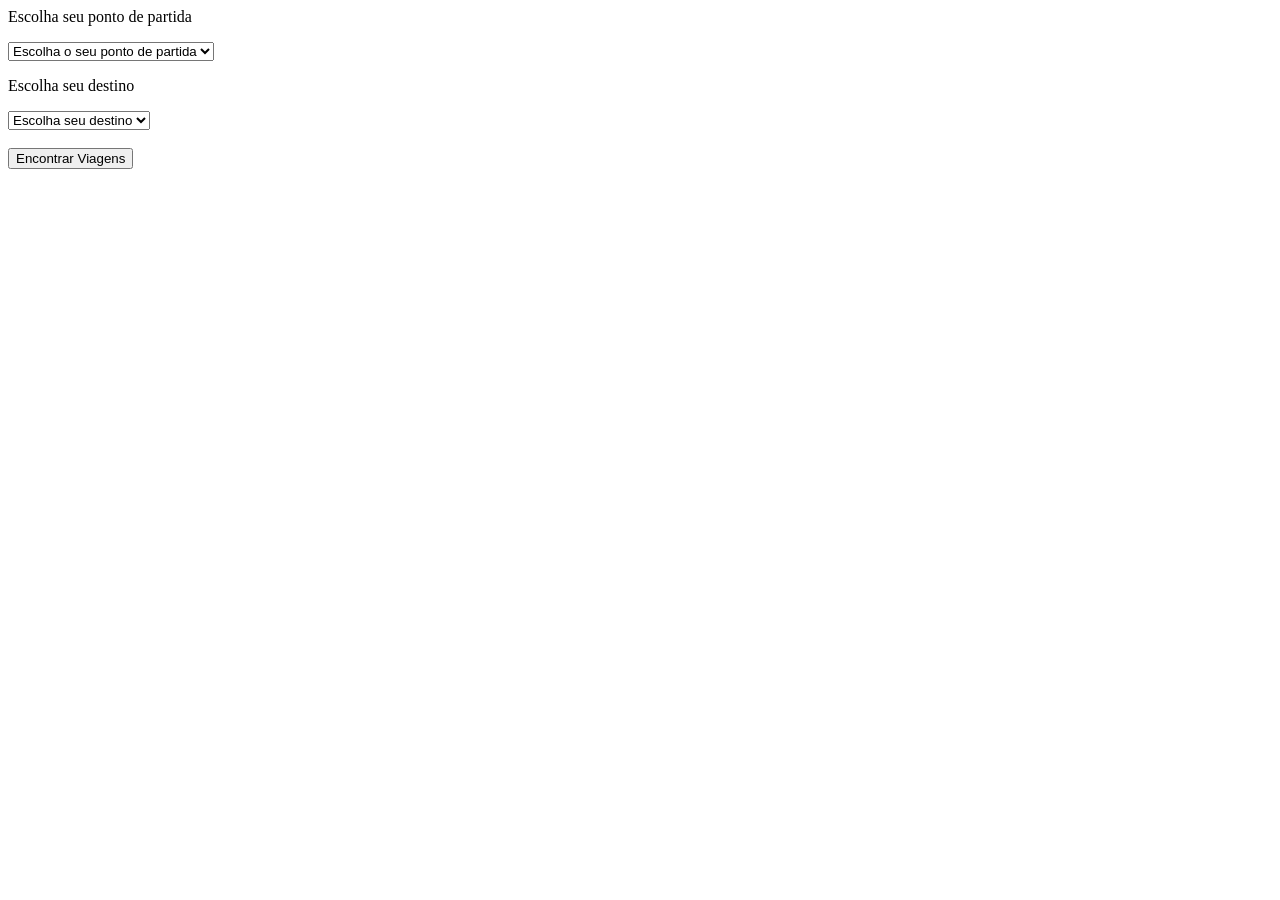
==== TremHistorico/viagem/index.html @ 74d462f3 "site esqueleto" ====
<html>
    <head>
        <meta charset="UTF-8">
    </head>

    <body>

        <div>
        <iframe name="nada" id="nada" style="display: none;"></iframe>
        <p>Escolha seu ponto de partida</p>

            <select name="viagens" class="seletor-estacao" id="destino-inicial">
                <option value="-1"> Escolha o seu ponto de partida</option>
            </select>
        
            <p>Escolha seu destino</p>
            <select name="viagens-destino" class="seletor-estacao" id="destino-destino">
                <option value="-1"> Escolha seu destino</option>
            </select>
            <br><br>
            <button class="submit_button" onclick="getViagens()" type="submit">Encontrar Viagens</button>
        </div>
        
        <div id="viagem-caixa">
            
        </div>

    </body>

    <script>

        let PontoPartida = document.getElementById('destino-inicial');
        PontoPartida.addEventListener("selectstart", getEstacao()); 

        let PontoDestino = document.getElementById('destino-destino');
        PontoDestino.addEventListener("selectstart", getEstacao()); 
        
        

        function getEstacao(){
            fetch('../api/rotas/entregaViagem.php?a=partida')
            .then(response => response.json())
            .then(data => {

    
            let seletorGerado = document.querySelectorAll('#gerado');
            
            seletorGerado.forEach(estacao =>{
                    estacao.remove()
            }
             );

            // -------------------------------------------
            
            data.forEach(element => {

            let viagem = element.viagem;
            let id = element.id;
            // pega do backend as estacoes disponives
        
            let opcao = document.createElement("option");
            opcao.setAttribute("value",id);
            opcao.setAttribute("id","gerado");
                
            opcao.textContent = viagem;

            PontoPartida.appendChild(opcao);
            PontoDestino.appendChild(opcao.cloneNode(true));
            // clone node copia a opcao para dar um append nela duas vezes
            // De resto cria um objeto option pra colocar no seletor para fazer a selecao da viagem
            });
            }) 
            .catch(error => console.error('Erro:', error));

        }


        function getViagens(){

            let inicial = PontoPartida.value; let final = PontoDestino.value;
            // pegamos o valor que o usuario selecionou

            let formViagem = new FormData;
            // criamos uma formdata para colocar esses dados dentro

            formViagem.append('viagens', inicial);
            
            formViagem.append('viagens-destino',final);

            // colocamos o dado dentro utilizando um append
            
            fetch('../api/rotas/entregaViagem.php?a=selecaousuario', {
                method: "POST",
                body: formViagem
            })
            .then(response => response.json())
            .then(data => {

                    
                    let seletorGeradoCaixa = document.querySelectorAll('#gerado-caixa-viagem');
                    seletorGeradoCaixa.forEach(viagem=>{
                            viagem.remove()
                    }
                    );

                    // -------------------------------------------
                if(data != null){
                data.forEach(element => {
                    let viagem_DataTime = element.data;
                    let viagem_valor = element.valor;
                    let viagem_quantidade_assentos = element.quantidade_assentos; 

                    let viagens_display_caixa = document.getElementById("viagem-caixa");
                    let caixa_viagem = document.createElement("div");
                    let caixa_dentro = document.createElement("p");
                    caixa_dentro.innerText = `data: ${viagem_DataTime} valor: ${viagem_valor} passagens disponiveis: ${viagem_quantidade_assentos} `;

                    caixa_viagem.appendChild(caixa_dentro);
                    caixa_viagem.setAttribute('id','gerado-caixa-viagem');

                    viagens_display_caixa.appendChild(caixa_viagem);

                    
                })
                } else {
                    let caixa_erro= document.createElement("p");
                    caixa_erro.innerText = "Não existe rotas disponiveis com essa configuração";
                    caixa_erro.setAttribute('id','gerado-caixa-viagem')
                    document.body.appendChild(caixa_erro);
                }
            })
            .catch(error => console.error('Erro:',error));
        }
        
    </script>

</html>
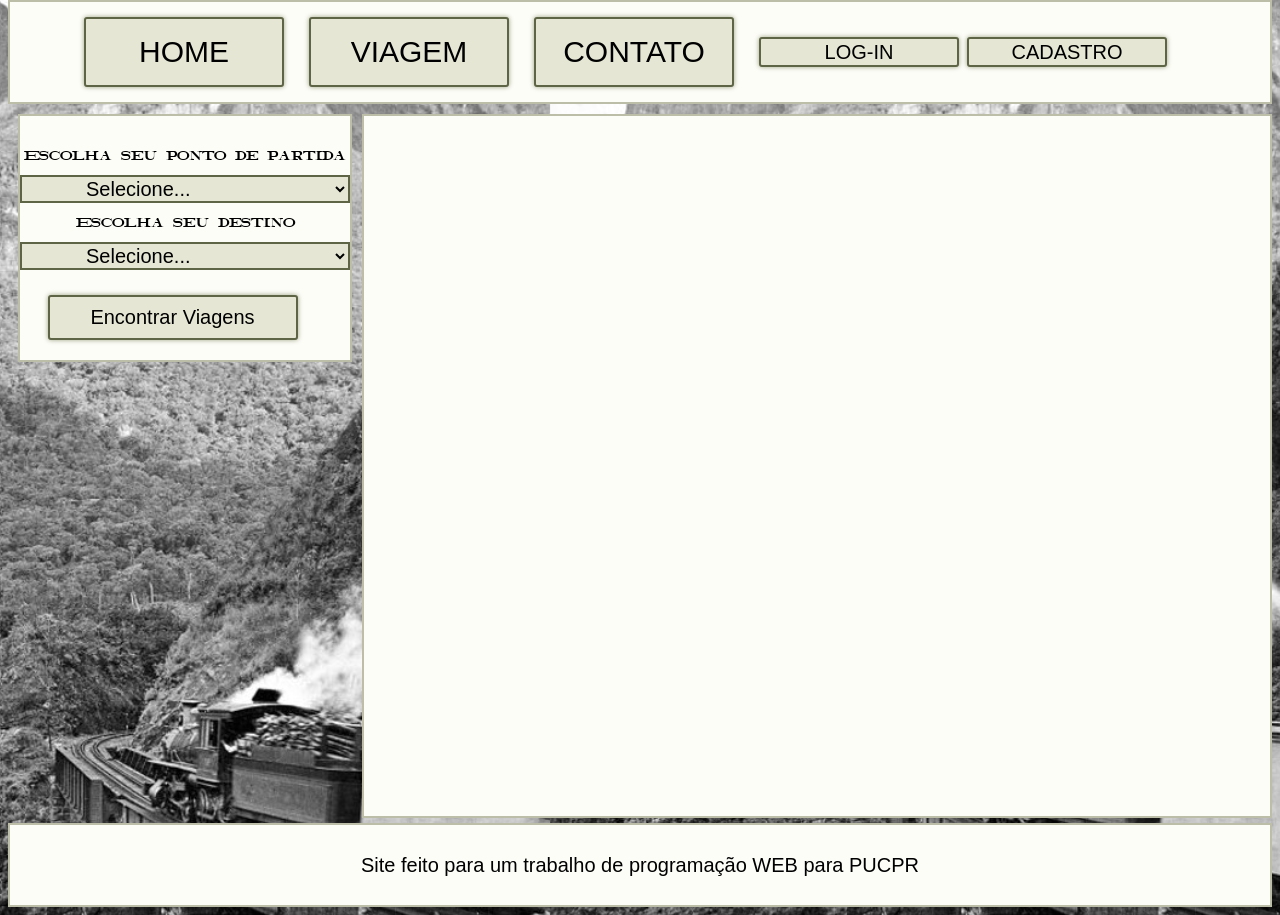
==== commit c7ea6e68: "Add files via upload" ====
--- a/TremHistorico/viagem/index.html
+++ b/TremHistorico/viagem/index.html
@@ -1,137 +1,53 @@
 <html>
     <head>
         <meta charset="UTF-8">
+
+        <link rel="stylesheet" href="../css/font/stylesheet.css">
+        <link rel="stylesheet" href="../css/geral.css">
+
+        <script src="../js/generico.js" defer></script>
+        <script src="../js/viagem.js" defer></script>
+        <script src="../js/pegarNomeUser.js" defer></script>
+
     </head>
 
     <body>
+        <div class="header">
+            <span style="font-size: 10px; margin-left: -300px; margin-right: 200px;" id="nome-usuario">visitante</span>
 
-        <div>
-        <iframe name="nada" id="nada" style="display: none;"></iframe>
-        <p>Escolha seu ponto de partida</p>
-
-            <select name="viagens" class="seletor-estacao" id="destino-inicial">
-                <option value="-1"> Escolha o seu ponto de partida</option>
-            </select>
-        
-            <p>Escolha seu destino</p>
-            <select name="viagens-destino" class="seletor-estacao" id="destino-destino">
-                <option value="-1"> Escolha seu destino</option>
-            </select>
-            <br><br>
-            <button class="submit_button" onclick="getViagens()" type="submit">Encontrar Viagens</button>
-        </div>
-        
-        <div id="viagem-caixa">
-            
+            <button class="botao" onclick="window.location.href='../home'">HOME</button>
+            <button class="botao" onclick="window.location.href=''">VIAGEM</button>
+            <button class="botao" onclick="window.location.href='../contato'">CONTATO</button>
+            <button class="botao usuario-man" onclick="window.location.href='../usuario/login'">LOG-IN</button>
+            <button class="botao usuario-man" onclick="window.location.href='../usuario/cadastro'">CADASTRO</button>
         </div>
 
+        <div class="caixa-viagem-selecao">
+            <div class="agendar-secao">
+                <aside class="caixa">
+                    <p>Escolha seu ponto de partida</p>
+
+                    <select name="viagens" class="seletor-estacao" id="destino-inicial">
+                        <option value="-1"> Selecione...</option>
+                    </select>
+                
+                    <p>Escolha seu destino</p>
+                    <select name="viagens-destino" class="seletor-estacao" id="destino-destino">
+                        <option value="-1"> Selecione...</option>
+                    </select>
+                    <button class="botao cheio" id="submit_button" onclick="getViagens()" type="submit">Encontrar Viagens</button>
+                </aside>
+            </div>
+            
+            <div id="viagem-caixa">    
+
+            </div>
+        </div>
+            
+        <div class="header final">
+            <span> Site feito para um trabalho de programação WEB para PUCPR</span>
+        </div>
     </body>
 
-    <script>
-
-        let PontoPartida = document.getElementById('destino-inicial');
-        PontoPartida.addEventListener("selectstart", getEstacao()); 
-
-        let PontoDestino = document.getElementById('destino-destino');
-        PontoDestino.addEventListener("selectstart", getEstacao()); 
-        
-        
-
-        function getEstacao(){
-            fetch('../api/rotas/entregaViagem.php?a=partida')
-            .then(response => response.json())
-            .then(data => {
-
-    
-            let seletorGerado = document.querySelectorAll('#gerado');
-            
-            seletorGerado.forEach(estacao =>{
-                    estacao.remove()
-            }
-             );
-
-            // -------------------------------------------
-            
-            data.forEach(element => {
-
-            let viagem = element.viagem;
-            let id = element.id;
-            // pega do backend as estacoes disponives
-        
-            let opcao = document.createElement("option");
-            opcao.setAttribute("value",id);
-            opcao.setAttribute("id","gerado");
-                
-            opcao.textContent = viagem;
-
-            PontoPartida.appendChild(opcao);
-            PontoDestino.appendChild(opcao.cloneNode(true));
-            // clone node copia a opcao para dar um append nela duas vezes
-            // De resto cria um objeto option pra colocar no seletor para fazer a selecao da viagem
-            });
-            }) 
-            .catch(error => console.error('Erro:', error));
-
-        }
-
-
-        function getViagens(){
-
-            let inicial = PontoPartida.value; let final = PontoDestino.value;
-            // pegamos o valor que o usuario selecionou
-
-            let formViagem = new FormData;
-            // criamos uma formdata para colocar esses dados dentro
-
-            formViagem.append('viagens', inicial);
-            
-            formViagem.append('viagens-destino',final);
-
-            // colocamos o dado dentro utilizando um append
-            
-            fetch('../api/rotas/entregaViagem.php?a=selecaousuario', {
-                method: "POST",
-                body: formViagem
-            })
-            .then(response => response.json())
-            .then(data => {
-
-                    
-                    let seletorGeradoCaixa = document.querySelectorAll('#gerado-caixa-viagem');
-                    seletorGeradoCaixa.forEach(viagem=>{
-                            viagem.remove()
-                    }
-                    );
-
-                    // -------------------------------------------
-                if(data != null){
-                data.forEach(element => {
-                    let viagem_DataTime = element.data;
-                    let viagem_valor = element.valor;
-                    let viagem_quantidade_assentos = element.quantidade_assentos; 
-
-                    let viagens_display_caixa = document.getElementById("viagem-caixa");
-                    let caixa_viagem = document.createElement("div");
-                    let caixa_dentro = document.createElement("p");
-                    caixa_dentro.innerText = `data: ${viagem_DataTime} valor: ${viagem_valor} passagens disponiveis: ${viagem_quantidade_assentos} `;
-
-                    caixa_viagem.appendChild(caixa_dentro);
-                    caixa_viagem.setAttribute('id','gerado-caixa-viagem');
-
-                    viagens_display_caixa.appendChild(caixa_viagem);
-
-                    
-                })
-                } else {
-                    let caixa_erro= document.createElement("p");
-                    caixa_erro.innerText = "Não existe rotas disponiveis com essa configuração";
-                    caixa_erro.setAttribute('id','gerado-caixa-viagem')
-                    document.body.appendChild(caixa_erro);
-                }
-            })
-            .catch(error => console.error('Erro:',error));
-        }
-        
-    </script>
 
 </html>
--- a/TremHistorico/css/font/stylesheet.css
+++ b/TremHistorico/css/font/stylesheet.css
@@ -0,0 +1,10 @@
+@font-face {
+    font-family: 'RailroadRoman';
+    src: url('RR_ROMAN.eot');
+    src: url('RR_ROMAN.eot?#iefix') format('embedded-opentype'),
+         url('RR_ROMAN.woff') format('woff'),
+         url('RR_ROMAN.ttf') format('truetype'),
+         url('RR_ROMAN.svg#RailroadRoman') format('svg');
+    font-weight: 600;
+    font-style: normal;
+}
--- a/TremHistorico/css/geral.css
+++ b/TremHistorico/css/geral.css
@@ -0,0 +1,194 @@
+            body{
+                font-family: 'RailroadRoman';
+                background-image: url('font/img/tremmariafumaca.jpg');
+                background-size: 800px;
+                background-position: -250px -100px;
+                background-repeat: repeat-x;
+            }
+            .caixa{
+
+                display: flex;
+                flex-direction: column;
+                align-items: center;
+            }
+            .agendar-secao{
+                background-color: rgb(253, 253, 248);
+                border: 2px solid rgb(188, 190, 168);
+                padding-top: 20px;
+                padding-bottom: 20px;
+                margin-left:10px;
+                margin-top:10px;
+                font-size:13px;
+                width: 350px;
+
+
+            }
+            .header{
+                display: flex;
+                align-items: center;
+                justify-content: center;
+                align-content: space-evenly;
+                flex-direction: row;
+                
+                margin-top: -8px;
+                background-color: rgb(253, 253, 248);
+                border: 2px solid rgb(188, 190, 168);
+                height: 100px;
+
+            }
+            .botao{
+                font-family: 'Gill Sans', 'Gill Sans MT', Calibri, 'Trebuchet MS', sans-serif;
+                height: 70px;
+                width: 200px;
+                margin-right: 25px;
+                font-size: 30px;
+                background-color: rgb(230, 230, 213);
+                border: 2px solid rgb(94, 100, 70);
+                box-shadow: 0px 0px 5px 0px rgb(156, 163, 129);
+                border-radius: 3px;
+                
+            }
+            .botao:hover, select:hover{
+                font-family: 'Gill Sans', 'Gill Sans MT', Calibri, 'Trebuchet MS', sans-serif;
+                background-color: rgb(204, 204, 188);
+                border: 2px dashed rgb(26, 25, 23);
+                box-shadow: 0px 0px 5px 0px rgb(156, 163, 129);
+                border-radius: 3px;
+                cursor:pointer;
+                
+            }
+            .cheio{
+                margin-top: 25px;
+                height: 45px;
+                width: 250px;
+                font-size: 20px;
+            }
+            .header .usuario-man{
+                margin-left: 0px;
+                margin-right: 8px;
+                height: 30px;
+                width: 200px;
+                font-size: 20px;
+            }
+            select{
+                font-family: 'Gill Sans', 'Gill Sans MT', Calibri, 'Trebuchet MS', sans-serif;
+                background-color: rgb(230, 230, 213);
+                border: 2px solid rgb(94, 100, 70);
+                width: 330px;
+                font-size: 20px;
+                padding-left: 60px;
+            }
+            .caixa-viagem-selecao{
+                display: flex;
+                flex-direction: row;
+                align-items: flex-start;
+            }
+            #viagem-caixa{
+                display: flex;
+                flex-direction: row;
+                align-items: flex-start;
+                flex-wrap: wrap;
+                background-color: rgb(253, 253, 248);
+                border: 2px solid rgb(188, 190, 168);
+                margin-top: 10px;
+                width: 1300px;
+                height: 700px;
+                margin-left: 10px;
+            }
+
+            .gerado-caixa-viagem{
+                background-color: rgb(236, 236, 208);
+                border: 2px solid rgb(79, 80, 73);
+                margin-top: 5px;
+                margin-left: 5px;
+                font-size: 15px;
+                width: 400px;
+                height: 200px;
+            }
+            #gerado-caixa-erro{
+                font-family: 'Gill Sans', 'Gill Sans MT', Calibri, 'Trebuchet MS', sans-serif;
+                font-size: 30px;
+                margin-left: 50px;
+                background-color: rgb(255, 241, 184);
+                border: 0px;
+                border-radius: 2px;
+                padding-left: 10px;
+                margin-top: 5px;
+                padding-top: 5px;
+                padding-bottom: 5px;
+                padding-right: 10px;
+            }
+
+            .pequeno{
+                height: 50px;
+                width: 150px;
+                font-size: 20px;
+                margin-left: 20px;
+                margin-top: 10px;
+            }
+            .gerado-caixa-viagem p {
+                margin-left: 40px;
+                margin-top: 20px;
+            }
+
+            .final{
+                margin-top: 5px;
+                height: 80px;
+                font-family: 'Gill Sans', 'Gill Sans MT', Calibri, 'Trebuchet MS', sans-serif;
+                font-size: 20px;
+            }
+
+            .erro{
+                font-family: 'Gill Sans', 'Gill Sans MT', Calibri, 'Trebuchet MS', sans-serif;
+                margin-top: -500px;
+                color:rgb(199, 0, 0);
+                border: 2px solid rgb(199, 0, 0);
+                padding-left:5px;
+                font-size: 30px;
+                padding-right:5px;
+                margin-left:500px;
+                position:absolute;
+            }
+            .sucesso{
+                margin-top: -500px;
+                font-family: 'Gill Sans', 'Gill Sans MT', Calibri, 'Trebuchet MS', sans-serif;
+                color:green;
+                border: 2px solid green;
+                font-size: 30px;
+                margin-left:500px;
+                padding-left:5px;
+                position:absolute;
+            }
+            .erro-botao{
+                margin-left: 20px;
+                width: 100px;
+                height: 45px;
+            }
+
+
+
+
+        
+            .meio{
+                font-size: 50px;
+                display: flex;
+                flex-direction: column;
+                align-items: center;
+                justify-content: flex-start;
+                height: 650px;
+                margin-top: 50px;
+                width: 1000px;
+            }
+            .meio input{
+                padding-right:  20px;
+                padding-left: 20px;
+                width: 500px;
+                height: 60px;
+                margin-top: -30px;
+            }
+            .centraliza{
+                display: flex;
+                flex-direction: column;
+                align-items: center;
+                justify-content: center;
+            }
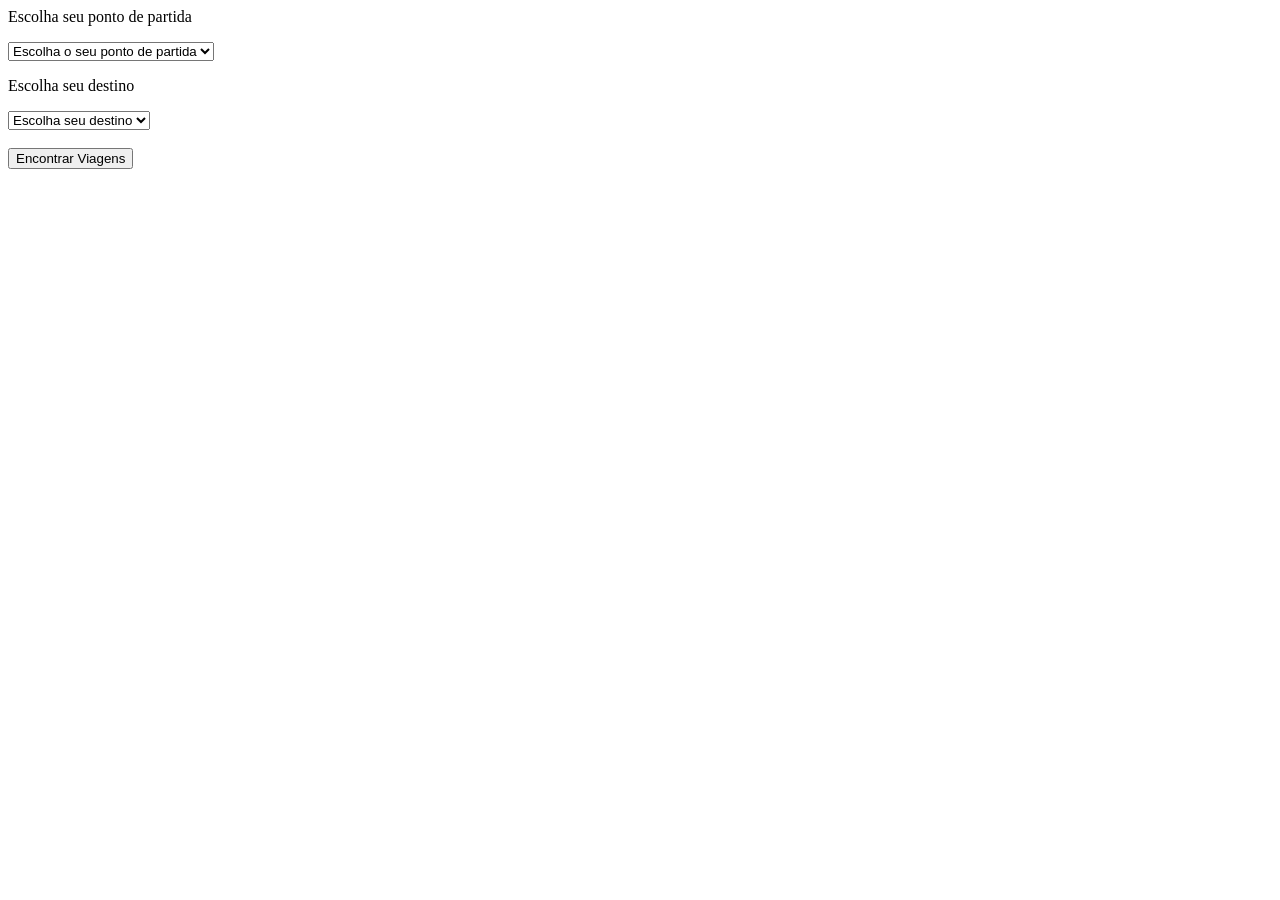
==== commit 07a8d302: "Add files via upload" ====
--- a/TremHistorico/viagem/index.html
+++ b/TremHistorico/viagem/index.html
@@ -1,53 +1,187 @@
 <html>
     <head>
         <meta charset="UTF-8">
-
-        <link rel="stylesheet" href="../css/font/stylesheet.css">
-        <link rel="stylesheet" href="../css/geral.css">
-
-        <script src="../js/generico.js" defer></script>
-        <script src="../js/viagem.js" defer></script>
-        <script src="../js/pegarNomeUser.js" defer></script>
-
     </head>
 
     <body>
-        <div class="header">
-            <span style="font-size: 10px; margin-left: -300px; margin-right: 200px;" id="nome-usuario">visitante</span>
 
-            <button class="botao" onclick="window.location.href='../home'">HOME</button>
-            <button class="botao" onclick="window.location.href=''">VIAGEM</button>
-            <button class="botao" onclick="window.location.href='../contato'">CONTATO</button>
-            <button class="botao usuario-man" onclick="window.location.href='../usuario/login'">LOG-IN</button>
-            <button class="botao usuario-man" onclick="window.location.href='../usuario/cadastro'">CADASTRO</button>
+        <div>
+        <iframe name="nada" id="nada" style="display: none;"></iframe>
+        <p>Escolha seu ponto de partida</p>
+
+            <select name="viagens" class="seletor-estacao" id="destino-inicial">
+                <option value="-1"> Escolha o seu ponto de partida</option>
+            </select>
+        
+            <p>Escolha seu destino</p>
+            <select name="viagens-destino" class="seletor-estacao" id="destino-destino">
+                <option value="-1"> Escolha seu destino</option>
+            </select>
+            <br><br>
+            <button class="submit_button" onclick="getViagens()" type="submit">Encontrar Viagens</button>
+        </div>
+        
+        <div id="viagem-caixa">
+            
         </div>
 
-        <div class="caixa-viagem-selecao">
-            <div class="agendar-secao">
-                <aside class="caixa">
-                    <p>Escolha seu ponto de partida</p>
-
-                    <select name="viagens" class="seletor-estacao" id="destino-inicial">
-                        <option value="-1"> Selecione...</option>
-                    </select>
-                
-                    <p>Escolha seu destino</p>
-                    <select name="viagens-destino" class="seletor-estacao" id="destino-destino">
-                        <option value="-1"> Selecione...</option>
-                    </select>
-                    <button class="botao cheio" id="submit_button" onclick="getViagens()" type="submit">Encontrar Viagens</button>
-                </aside>
-            </div>
-            
-            <div id="viagem-caixa">    
-
-            </div>
-        </div>
-            
-        <div class="header final">
-            <span> Site feito para um trabalho de programação WEB para PUCPR</span>
-        </div>
     </body>
 
+    <script>
+
+        let PontoPartida = document.getElementById('destino-inicial');
+        PontoPartida.addEventListener("selectstart", getEstacao()); 
+
+        let PontoDestino = document.getElementById('destino-destino');
+        PontoDestino.addEventListener("selectstart", getEstacao()); 
+        
+        
+
+        function getEstacao(){
+            fetch('../api/rotas/entregaViagem.php?a=partida')
+            .then(response => response.json())
+            .then(data => {
+
+    
+            let seletorGerado = document.querySelectorAll('#gerado');
+            
+            seletorGerado.forEach(estacao =>{
+                    estacao.remove()
+            }
+             );
+
+            // -------------------------------------------
+            
+            data.forEach(element => {
+
+            let viagem = element.viagem;
+            let id = element.id;
+            // pega do backend as estacoes disponives
+        
+            let opcao = document.createElement("option");
+            opcao.setAttribute("value",id);
+            opcao.setAttribute("id","gerado");
+                
+            opcao.textContent = viagem;
+
+            PontoPartida.appendChild(opcao);
+            PontoDestino.appendChild(opcao.cloneNode(true));
+            // clone node copia a opcao para dar um append nela duas vezes
+            // De resto cria um objeto option pra colocar no seletor para fazer a selecao da viagem
+            });
+            }) 
+            .catch(error => console.error('Erro:', error));
+
+
+        }
+
+
+    function getViagens(){
+
+            let inicial = PontoPartida.value; let final = PontoDestino.value;
+            // pegamos o valor que o usuario selecionou
+
+            let formViagem = new FormData;
+            // criamos uma formdata para colocar esses dados dentro
+
+            formViagem.append('viagens', inicial);
+            
+            formViagem.append('viagens-destino',final);
+
+            // colocamos o dado dentro utilizando um append
+            
+            fetch('../api/rotas/entregaViagem.php?a=selecaousuario', {
+                method: "POST",
+                body: formViagem
+            })
+            .then(response => response.json())
+            .then(data => {
+
+                    
+                    let seletorGeradoCaixa = document.querySelectorAll('#gerado-caixa-viagem');
+                    seletorGeradoCaixa.forEach(viagem=>{
+                            viagem.remove()
+                    }
+                    );
+
+                    // -------------------------------------------
+                if(data != null){
+                data.forEach(element => {
+                    let viagem_DataTime = element.data;
+                    let viagem_valor = element.valor;
+                    let viagem_quantidade_assentos = element.quantidade_assentos; 
+                    let viagem_id = element.id;
+
+                    let viagens_display_caixa = document.getElementById("viagem-caixa");
+                    let caixa_viagem = document.createElement("div");
+                    let caixa_dentro = document.createElement("p");
+                    let botao_caixa = document.createElement("button");
+                    let botao_cancelar = document.createElement("button");
+
+                    botao_cancelar.innerText = "Cancelar viagem"
+                    botao_caixa.innerText = "Agendar viagem";
+
+                    botao_cancelar.setAttribute("onclick",`cancelarViagem(${viagem_id})`);
+
+                    botao_caixa.setAttribute("onclick",`agendarViagem(${viagem_id})`);
+
+                    caixa_dentro.innerText = `data: ${viagem_DataTime} valor: ${viagem_valor} passagens disponiveis: ${viagem_quantidade_assentos} `;
+
+                    caixa_viagem.appendChild(caixa_dentro);
+                    caixa_viagem.appendChild(botao_caixa);
+                    caixa_viagem.appendChild(botao_cancelar);
+
+                    caixa_viagem.setAttribute('id','gerado-caixa-viagem');
+
+                    viagens_display_caixa.appendChild(caixa_viagem);
+
+                    
+                })
+                } else {
+                    let caixa_erro= document.createElement("p");
+                    caixa_erro.innerText = "Não existe rotas disponiveis com essa configuração";
+                    caixa_erro.setAttribute('id','gerado-caixa-viagem')
+                    document.body.appendChild(caixa_erro);
+                }
+            })
+            .catch(error => console.error('Erro:',error));
+
+        }
+
+        function agendarViagem(id){
+
+            formID= new FormData;
+
+            formID.append('ID_VIAGEM', id);
+
+            fetch("../api/rotas/AgendarViagem.php?a=agendarviagemUser", {
+                method: "POST",
+                body: formID 
+            })
+            .then(response => response.json)
+            .then(data => {
+                console.log(data)
+            })
+            .catch(error => console.error('Erro: ', error));
+
+        }
+
+        
+        function cancelarViagem(id){
+
+            // Cancela a viagem
+            fetch(`../api/rotas/AgendarViagem.php?a=cancelarviagemUser&d=${id}`, {
+                method: "DELETE"
+            })
+            .then(response => response.json)
+            .then(data => {
+                console.log(data)
+            })
+            .catch(error => console.error('Erro: ', error));
+
+        }
+        
+        
+    </script>
 
 </html>
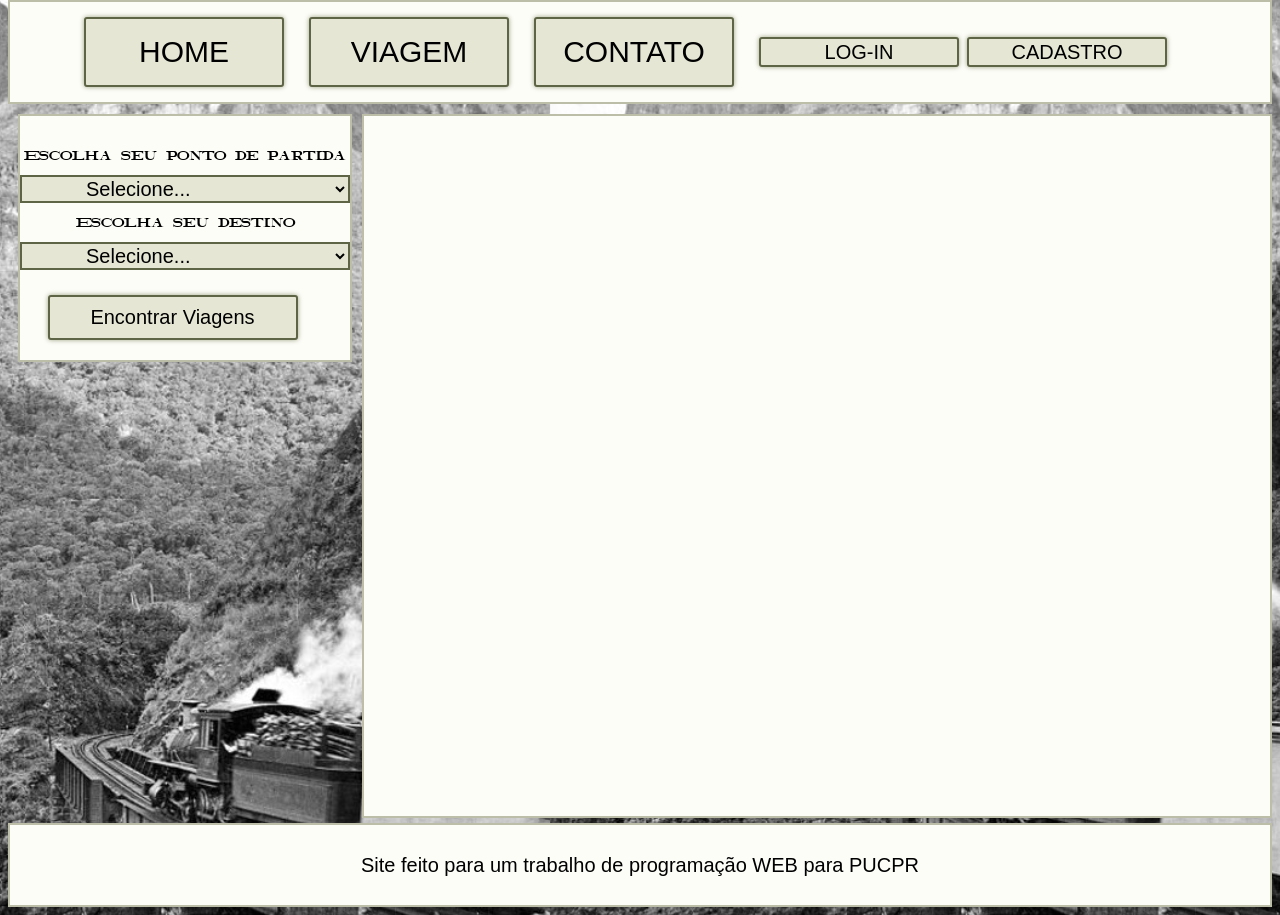
==== commit c43dbf9f: "Add files via upload" ====
--- a/TremHistorico/viagem/index.html
+++ b/TremHistorico/viagem/index.html
@@ -1,187 +1,53 @@
 <html>
     <head>
         <meta charset="UTF-8">
+
+        <link rel="stylesheet" href="../css/font/stylesheet.css">
+        <link rel="stylesheet" href="../css/geral.css">
+
+        <script src="../js/generico.js" defer></script>
+        <script src="../js/viagem.js" defer></script>
+        <script src="../js/pegarNomeUser.js" defer></script>
+
     </head>
 
     <body>
+        <div class="header">
+            <span style="font-size: 10px; margin-left: -300px; margin-right: 200px;" id="nome-usuario">visitante</span>
 
-        <div>
-        <iframe name="nada" id="nada" style="display: none;"></iframe>
-        <p>Escolha seu ponto de partida</p>
-
-            <select name="viagens" class="seletor-estacao" id="destino-inicial">
-                <option value="-1"> Escolha o seu ponto de partida</option>
-            </select>
-        
-            <p>Escolha seu destino</p>
-            <select name="viagens-destino" class="seletor-estacao" id="destino-destino">
-                <option value="-1"> Escolha seu destino</option>
-            </select>
-            <br><br>
-            <button class="submit_button" onclick="getViagens()" type="submit">Encontrar Viagens</button>
-        </div>
-        
-        <div id="viagem-caixa">
-            
+            <button class="botao" onclick="window.location.href='../home'">HOME</button>
+            <button class="botao" onclick="window.location.href=''">VIAGEM</button>
+            <button class="botao" onclick="window.location.href='../contato'">CONTATO</button>
+            <button class="botao usuario-man" onclick="window.location.href='../usuario/login'">LOG-IN</button>
+            <button class="botao usuario-man" onclick="window.location.href='../usuario/cadastro'">CADASTRO</button>
         </div>
 
+        <div class="caixa-viagem-selecao">
+            <div class="agendar-secao">
+                <aside class="caixa">
+                    <p>Escolha seu ponto de partida</p>
+
+                    <select name="viagens" class="seletor-estacao" id="destino-inicial">
+                        <option value="-1"> Selecione...</option>
+                    </select>
+                
+                    <p>Escolha seu destino</p>
+                    <select name="viagens-destino" class="seletor-estacao" id="destino-destino">
+                        <option value="-1"> Selecione...</option>
+                    </select>
+                    <button class="botao cheio" id="submit_button" onclick="getViagens()" type="submit">Encontrar Viagens</button>
+                </aside>
+            </div>
+            
+            <div id="viagem-caixa">    
+
+            </div>
+        </div>
+            
+        <div class="header final">
+            <span> Site feito para um trabalho de programação WEB para PUCPR</span>
+        </div>
     </body>
 
-    <script>
-
-        let PontoPartida = document.getElementById('destino-inicial');
-        PontoPartida.addEventListener("selectstart", getEstacao()); 
-
-        let PontoDestino = document.getElementById('destino-destino');
-        PontoDestino.addEventListener("selectstart", getEstacao()); 
-        
-        
-
-        function getEstacao(){
-            fetch('../api/rotas/entregaViagem.php?a=partida')
-            .then(response => response.json())
-            .then(data => {
-
-    
-            let seletorGerado = document.querySelectorAll('#gerado');
-            
-            seletorGerado.forEach(estacao =>{
-                    estacao.remove()
-            }
-             );
-
-            // -------------------------------------------
-            
-            data.forEach(element => {
-
-            let viagem = element.viagem;
-            let id = element.id;
-            // pega do backend as estacoes disponives
-        
-            let opcao = document.createElement("option");
-            opcao.setAttribute("value",id);
-            opcao.setAttribute("id","gerado");
-                
-            opcao.textContent = viagem;
-
-            PontoPartida.appendChild(opcao);
-            PontoDestino.appendChild(opcao.cloneNode(true));
-            // clone node copia a opcao para dar um append nela duas vezes
-            // De resto cria um objeto option pra colocar no seletor para fazer a selecao da viagem
-            });
-            }) 
-            .catch(error => console.error('Erro:', error));
-
-
-        }
-
-
-    function getViagens(){
-
-            let inicial = PontoPartida.value; let final = PontoDestino.value;
-            // pegamos o valor que o usuario selecionou
-
-            let formViagem = new FormData;
-            // criamos uma formdata para colocar esses dados dentro
-
-            formViagem.append('viagens', inicial);
-            
-            formViagem.append('viagens-destino',final);
-
-            // colocamos o dado dentro utilizando um append
-            
-            fetch('../api/rotas/entregaViagem.php?a=selecaousuario', {
-                method: "POST",
-                body: formViagem
-            })
-            .then(response => response.json())
-            .then(data => {
-
-                    
-                    let seletorGeradoCaixa = document.querySelectorAll('#gerado-caixa-viagem');
-                    seletorGeradoCaixa.forEach(viagem=>{
-                            viagem.remove()
-                    }
-                    );
-
-                    // -------------------------------------------
-                if(data != null){
-                data.forEach(element => {
-                    let viagem_DataTime = element.data;
-                    let viagem_valor = element.valor;
-                    let viagem_quantidade_assentos = element.quantidade_assentos; 
-                    let viagem_id = element.id;
-
-                    let viagens_display_caixa = document.getElementById("viagem-caixa");
-                    let caixa_viagem = document.createElement("div");
-                    let caixa_dentro = document.createElement("p");
-                    let botao_caixa = document.createElement("button");
-                    let botao_cancelar = document.createElement("button");
-
-                    botao_cancelar.innerText = "Cancelar viagem"
-                    botao_caixa.innerText = "Agendar viagem";
-
-                    botao_cancelar.setAttribute("onclick",`cancelarViagem(${viagem_id})`);
-
-                    botao_caixa.setAttribute("onclick",`agendarViagem(${viagem_id})`);
-
-                    caixa_dentro.innerText = `data: ${viagem_DataTime} valor: ${viagem_valor} passagens disponiveis: ${viagem_quantidade_assentos} `;
-
-                    caixa_viagem.appendChild(caixa_dentro);
-                    caixa_viagem.appendChild(botao_caixa);
-                    caixa_viagem.appendChild(botao_cancelar);
-
-                    caixa_viagem.setAttribute('id','gerado-caixa-viagem');
-
-                    viagens_display_caixa.appendChild(caixa_viagem);
-
-                    
-                })
-                } else {
-                    let caixa_erro= document.createElement("p");
-                    caixa_erro.innerText = "Não existe rotas disponiveis com essa configuração";
-                    caixa_erro.setAttribute('id','gerado-caixa-viagem')
-                    document.body.appendChild(caixa_erro);
-                }
-            })
-            .catch(error => console.error('Erro:',error));
-
-        }
-
-        function agendarViagem(id){
-
-            formID= new FormData;
-
-            formID.append('ID_VIAGEM', id);
-
-            fetch("../api/rotas/AgendarViagem.php?a=agendarviagemUser", {
-                method: "POST",
-                body: formID 
-            })
-            .then(response => response.json)
-            .then(data => {
-                console.log(data)
-            })
-            .catch(error => console.error('Erro: ', error));
-
-        }
-
-        
-        function cancelarViagem(id){
-
-            // Cancela a viagem
-            fetch(`../api/rotas/AgendarViagem.php?a=cancelarviagemUser&d=${id}`, {
-                method: "DELETE"
-            })
-            .then(response => response.json)
-            .then(data => {
-                console.log(data)
-            })
-            .catch(error => console.error('Erro: ', error));
-
-        }
-        
-        
-    </script>
 
 </html>
--- a/TremHistorico/css/font/stylesheet.css
+++ b/TremHistorico/css/font/stylesheet.css
@@ -0,0 +1,10 @@
+@font-face {
+    font-family: 'RailroadRoman';
+    src: url('RR_ROMAN.eot');
+    src: url('RR_ROMAN.eot?#iefix') format('embedded-opentype'),
+         url('RR_ROMAN.woff') format('woff'),
+         url('RR_ROMAN.ttf') format('truetype'),
+         url('RR_ROMAN.svg#RailroadRoman') format('svg');
+    font-weight: 600;
+    font-style: normal;
+}
--- a/TremHistorico/css/geral.css
+++ b/TremHistorico/css/geral.css
@@ -0,0 +1,194 @@
+            body{
+                font-family: 'RailroadRoman';
+                background-image: url('font/img/tremmariafumaca.jpg');
+                background-size: 800px;
+                background-position: -250px -100px;
+                background-repeat: repeat-x;
+            }
+            .caixa{
+
+                display: flex;
+                flex-direction: column;
+                align-items: center;
+            }
+            .agendar-secao{
+                background-color: rgb(253, 253, 248);
+                border: 2px solid rgb(188, 190, 168);
+                padding-top: 20px;
+                padding-bottom: 20px;
+                margin-left:10px;
+                margin-top:10px;
+                font-size:13px;
+                width: 350px;
+
+
+            }
+            .header{
+                display: flex;
+                align-items: center;
+                justify-content: center;
+                align-content: space-evenly;
+                flex-direction: row;
+                
+                margin-top: -8px;
+                background-color: rgb(253, 253, 248);
+                border: 2px solid rgb(188, 190, 168);
+                height: 100px;
+
+            }
+            .botao{
+                font-family: 'Gill Sans', 'Gill Sans MT', Calibri, 'Trebuchet MS', sans-serif;
+                height: 70px;
+                width: 200px;
+                margin-right: 25px;
+                font-size: 30px;
+                background-color: rgb(230, 230, 213);
+                border: 2px solid rgb(94, 100, 70);
+                box-shadow: 0px 0px 5px 0px rgb(156, 163, 129);
+                border-radius: 3px;
+                
+            }
+            .botao:hover, select:hover{
+                font-family: 'Gill Sans', 'Gill Sans MT', Calibri, 'Trebuchet MS', sans-serif;
+                background-color: rgb(204, 204, 188);
+                border: 2px dashed rgb(26, 25, 23);
+                box-shadow: 0px 0px 5px 0px rgb(156, 163, 129);
+                border-radius: 3px;
+                cursor:pointer;
+                
+            }
+            .cheio{
+                margin-top: 25px;
+                height: 45px;
+                width: 250px;
+                font-size: 20px;
+            }
+            .header .usuario-man{
+                margin-left: 0px;
+                margin-right: 8px;
+                height: 30px;
+                width: 200px;
+                font-size: 20px;
+            }
+            select{
+                font-family: 'Gill Sans', 'Gill Sans MT', Calibri, 'Trebuchet MS', sans-serif;
+                background-color: rgb(230, 230, 213);
+                border: 2px solid rgb(94, 100, 70);
+                width: 330px;
+                font-size: 20px;
+                padding-left: 60px;
+            }
+            .caixa-viagem-selecao{
+                display: flex;
+                flex-direction: row;
+                align-items: flex-start;
+            }
+            #viagem-caixa{
+                display: flex;
+                flex-direction: row;
+                align-items: flex-start;
+                flex-wrap: wrap;
+                background-color: rgb(253, 253, 248);
+                border: 2px solid rgb(188, 190, 168);
+                margin-top: 10px;
+                width: 1300px;
+                height: 700px;
+                margin-left: 10px;
+            }
+
+            .gerado-caixa-viagem{
+                background-color: rgb(236, 236, 208);
+                border: 2px solid rgb(79, 80, 73);
+                margin-top: 5px;
+                margin-left: 5px;
+                font-size: 15px;
+                width: 400px;
+                height: 200px;
+            }
+            #gerado-caixa-erro{
+                font-family: 'Gill Sans', 'Gill Sans MT', Calibri, 'Trebuchet MS', sans-serif;
+                font-size: 30px;
+                margin-left: 50px;
+                background-color: rgb(255, 241, 184);
+                border: 0px;
+                border-radius: 2px;
+                padding-left: 10px;
+                margin-top: 5px;
+                padding-top: 5px;
+                padding-bottom: 5px;
+                padding-right: 10px;
+            }
+
+            .pequeno{
+                height: 50px;
+                width: 150px;
+                font-size: 20px;
+                margin-left: 20px;
+                margin-top: 10px;
+            }
+            .gerado-caixa-viagem p {
+                margin-left: 40px;
+                margin-top: 20px;
+            }
+
+            .final{
+                margin-top: 5px;
+                height: 80px;
+                font-family: 'Gill Sans', 'Gill Sans MT', Calibri, 'Trebuchet MS', sans-serif;
+                font-size: 20px;
+            }
+
+            .erro{
+                font-family: 'Gill Sans', 'Gill Sans MT', Calibri, 'Trebuchet MS', sans-serif;
+                margin-top: -500px;
+                color:rgb(199, 0, 0);
+                border: 2px solid rgb(199, 0, 0);
+                padding-left:5px;
+                font-size: 30px;
+                padding-right:5px;
+                margin-left:500px;
+                position:absolute;
+            }
+            .sucesso{
+                margin-top: -500px;
+                font-family: 'Gill Sans', 'Gill Sans MT', Calibri, 'Trebuchet MS', sans-serif;
+                color:green;
+                border: 2px solid green;
+                font-size: 30px;
+                margin-left:500px;
+                padding-left:5px;
+                position:absolute;
+            }
+            .erro-botao{
+                margin-left: 20px;
+                width: 100px;
+                height: 45px;
+            }
+
+
+
+
+        
+            .meio{
+                font-size: 50px;
+                display: flex;
+                flex-direction: column;
+                align-items: center;
+                justify-content: flex-start;
+                height: 650px;
+                margin-top: 50px;
+                width: 1000px;
+            }
+            .meio input{
+                padding-right:  20px;
+                padding-left: 20px;
+                width: 500px;
+                height: 60px;
+                margin-top: -30px;
+            }
+            .centraliza{
+                display: flex;
+                flex-direction: column;
+                align-items: center;
+                justify-content: center;
+            }
